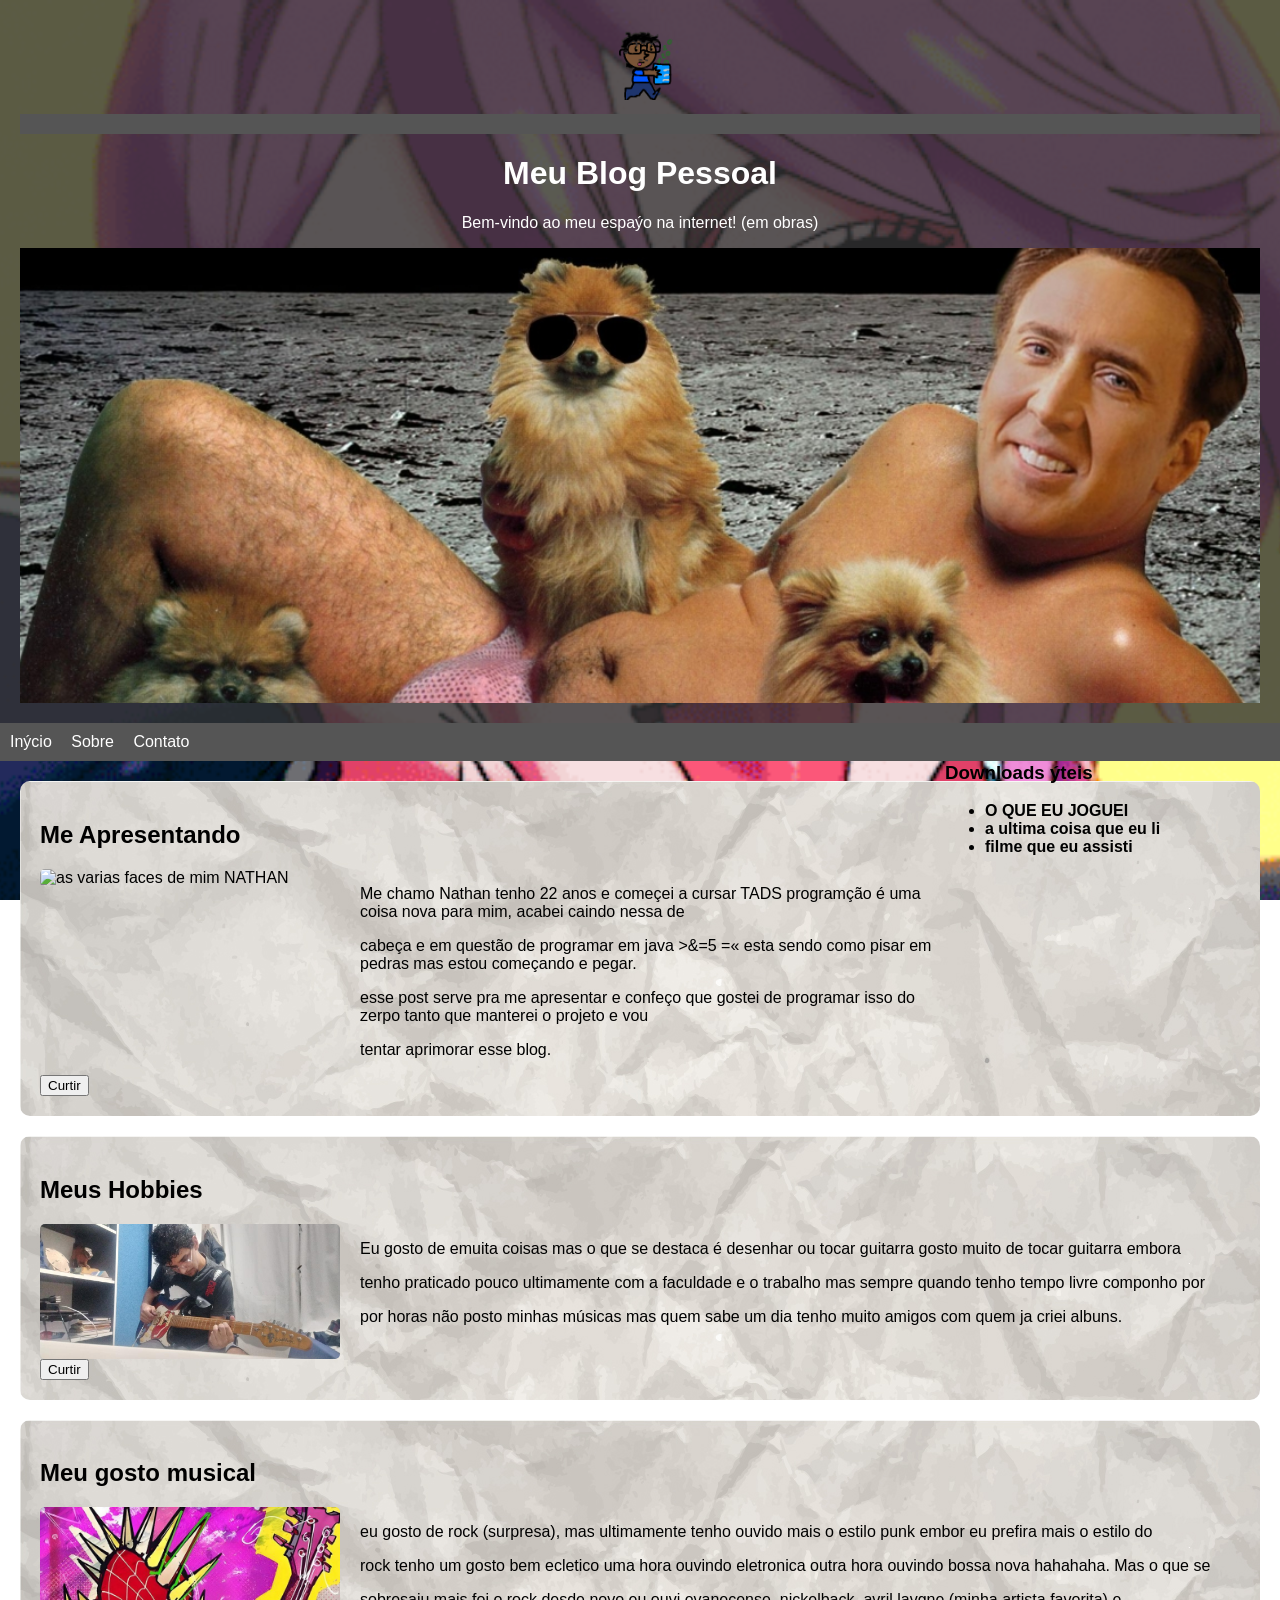
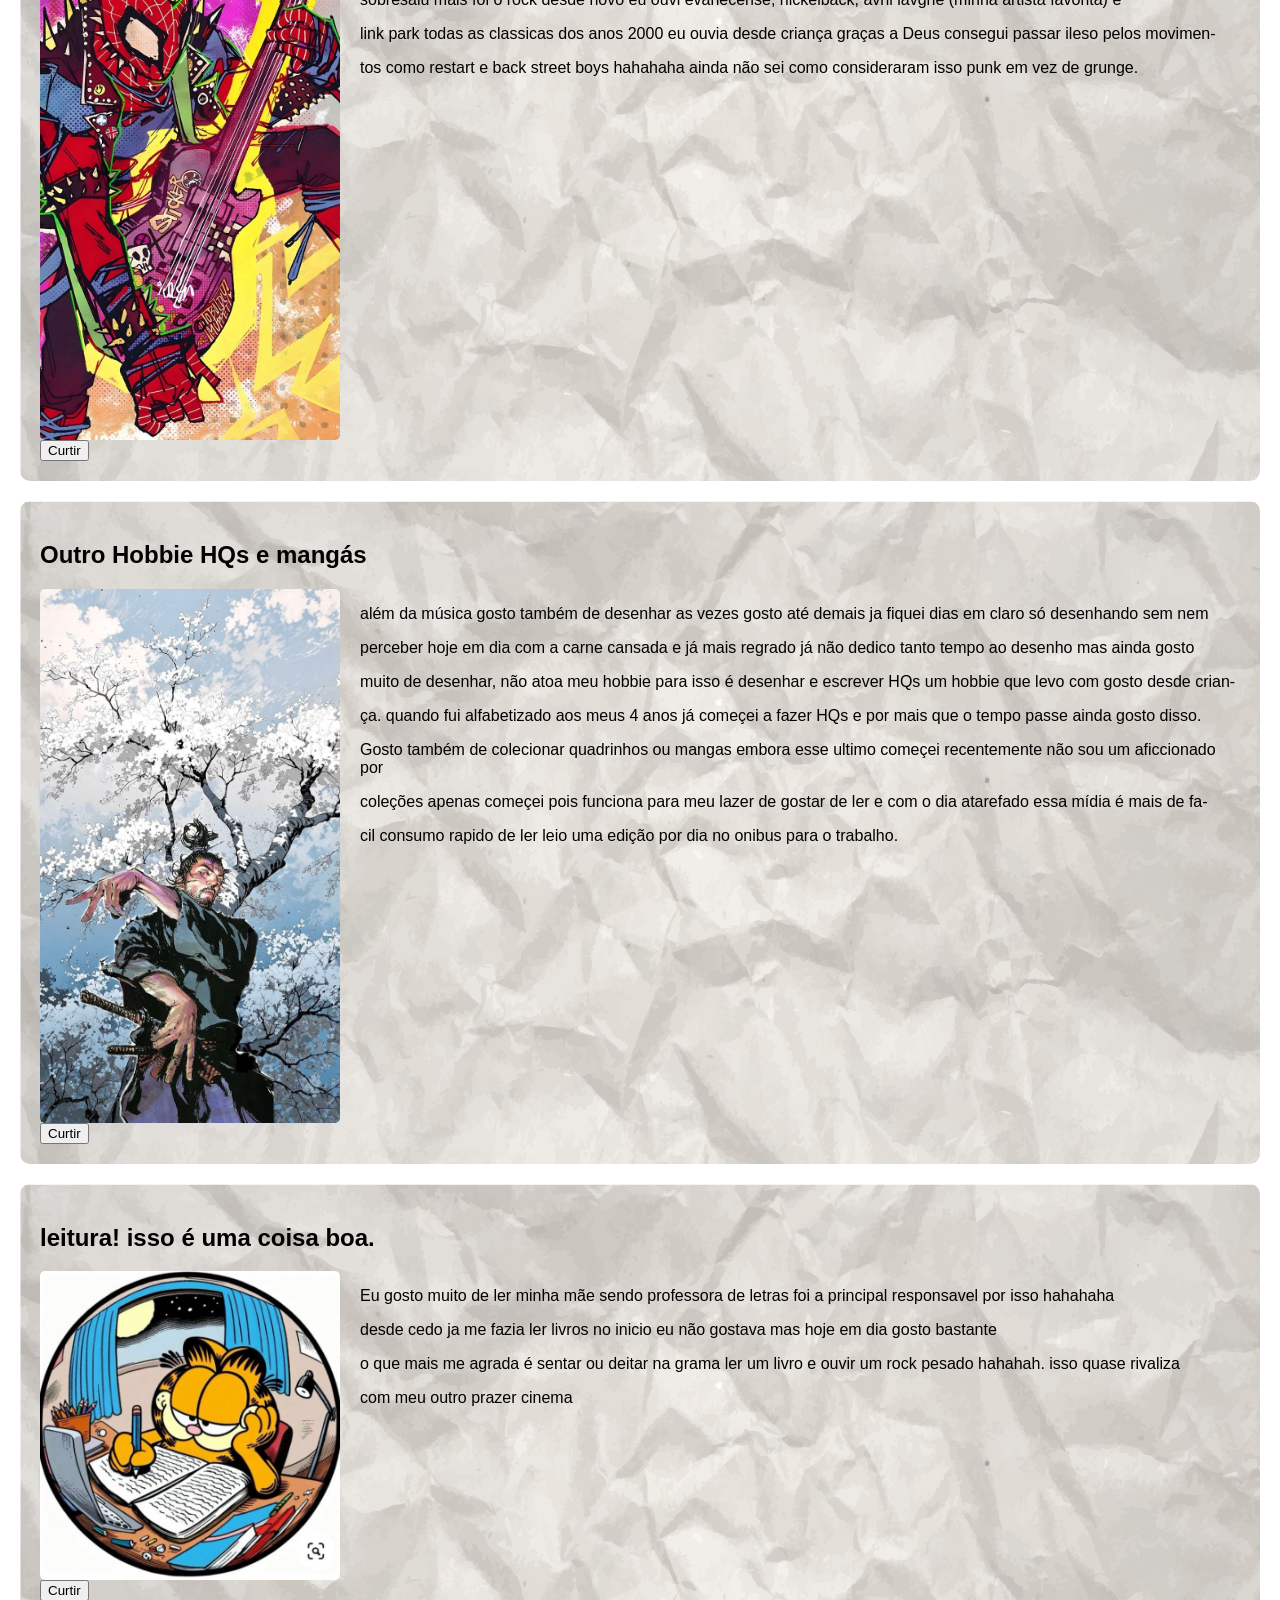
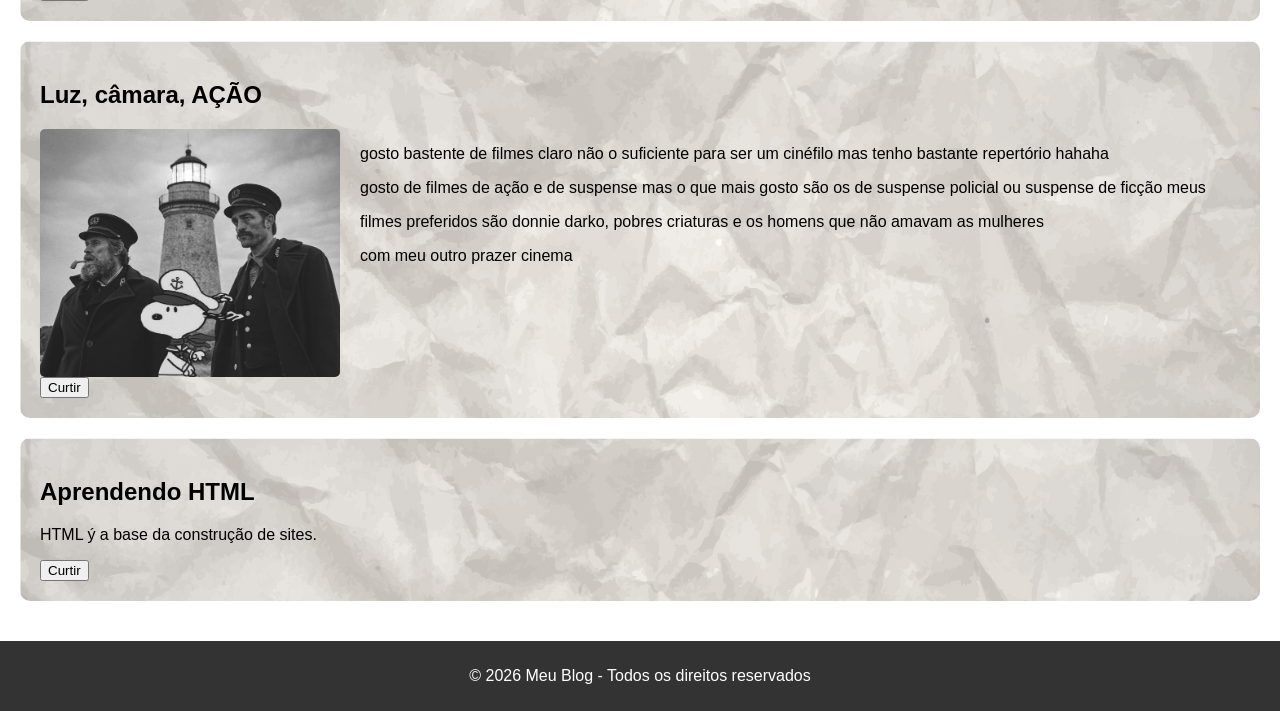
==== index.html @ ee76763b "Rename blog.html to index.html" ====
<!DOCTYPE html> <!-- Define que o documento ý HTML5 -->
<html lang="pt-BR"> <!-- Inicia o HTML e define o idioma como portuguýs do Brasil -->
<head> <!-- Inýcio da ýrea de configuraýýes da pýgina -->
    <meta charset="UTF-8"> <!-- Permite usar caracteres especiais como ý e acentos -->
    <meta name="viewport" content="width=device-width, initial-scale=1.0"> <!-- Torna o site responsivo em celulares -->
    <title>The RED queen</title> <!-- Define o týtulo que aparece na aba do navegador -->
    <link rel="stylesheet" href="style.css"> <!-- Conecta o arquivo CSS externo -->
</head> <!-- Fim da area de configurações -->
<body> <!-- Inýcio do conteýdo visivel da pýgina -->

<header> <!-- Cabeýalho do blog --> 

<div class="logo">
  <a href="blog.html"> <!-- o a serve como link ao clicar volta para home -->
  <img src="imagens_sabugo/logo.jpg" alt="logo do projeto"> <!-- 'img' carrega a imagem da logo (em andamento) e 'alt' descreve a imagem-->
  </a>
    </div>
  <nav>
    
     </nav>

  <h1>Meu Blog Pessoal</h1> <!-- Týtulo principal -->
    <p>Bem-vindo ao meu espaýo na internet! (em obras) </p> <!-- Subtýtulo -->

<picture>
 <source media="(max-width: 768px)" srcset="imagens_sabugo/Banner_mobile.jpg"> <!-- se a tela do aparelho for mýximo de 768 pixels sera uma banner-->
 <source media="(min-width: 769px)" srcset="imagens_sabugo/Banner_desktop.jpg"> <!-- se a tela for maior que 768 pixels sera outro banner-->
 <img src="imagens_sabugo/Banner_desktop.jpg" alt="Banner Principal"> <!-- quando nenhuma regra se aplicar esse banner ý o principal-->
  
</picture>

</header> <!-- Fim do cabeýalho -->

<nav> <!-- Menu de navegaýýo -->
    <a href="#">Inýcio</a> <!-- Link fictýcio para pýgina inicial -->
    <a href="#">Sobre</a> <!-- Link fictýcio sobre o autor -->
    <a href="#">Contato</a> <!-- Link fictýcio de contato -->


 <aside style="float: right; width: 25%; padding: 10px; background: rgbargba(255, 255, 255, 0.5)"> <!-- cria uma sidebar com links de download-->
 <h3>Downloads ýteis</h3><ul>
    <li><a href="LINK_DO_MEGA" target="_blank">O QUE EU JOGUEI</a></li> <!-- "_blank pra abrir o link numa nova guia sem sair do blog" -->
    
    <li><a href="LINK_DO_MEDIAFIRE" target="_blank">a ultima coisa que eu li</a></li> <!-- "<li>"define cada item idndividual da lista-->
    
    <li><a href="OUTRO_LINK" target="_blank">filme que eu assisti</a></li>
  </ul> <!-- Cria as bolinhas do lado dos links na lista -->

  </aside> <!-- fim da barra de links -->
  
</nav> <!-- Fim do menu -->

<main> <!-- Conteýdo principal -->

<article class="post">  <!-- Inýcio de uma postagem so que com <article> -->
    <h2>Me Apresentando</h2>  <!-- Týtulo da postagem -->
    
    <div class="conteudo-post">  <!-- achar conteudo externo -->
        <img src="imagens_sabugo/foto_escritor_de_livros.png" alt="as varias faces de mim NATHAN">  <!-- imagem designada e descrição -->
        
        <div class="texto-post">  <!-- artigo da postagem -->
            <p>Me chamo Nathan tenho 22 anos e começei a cursar TADS programção é uma coisa nova para mim, acabei caindo nessa de</p>
            <p>cabeça e em questão de programar em java >&=5
=« esta sendo como pisar em pedras mas estou começando e pegar.</p>
          <p>esse post serve pra me apresentar e confeço que gostei de programar isso do zerpo tanto que manterei o projeto e vou</p>
          <p> tentar aprimorar esse blog.</p>
        </div>
    </div>
    
    <button onclick="curtirPost()">Curtir</button><!-- Botýo que chama funýýo JavaScript -->
</article>  <!-- Fim da postagem -->


<article class="post">  <!-- Inýcio de uma postagem so que com <article> -->
    <h2>Meus Hobbies</h2>  <!-- Týtulo da postagem -->
    
    <div class="conteudo-post">  <!-- achar conteudo externo -->
        <img src="imagens_sabugo/santa _desafinacao.png" alt="tirando a ferrugem">  <!-- imagem designada e descrição -->
        
        <div class="texto-post">  <!-- artigo da postagem -->
            <p>Eu gosto de emuita coisas mas o que se destaca é desenhar ou tocar guitarra gosto muito de tocar guitarra embora </p>
            <p>tenho praticado pouco ultimamente com a faculdade e o trabalho mas sempre quando tenho tempo livre componho por </p>
          <p>por horas não posto minhas músicas mas quem sabe um dia tenho muito amigos com quem ja criei albuns. </p>
        </div>
    </div>
    
    <button onclick="curtirPost()">Curtir</button><!-- Botýo que chama funýýo JavaScript -->
</article>  <!-- Fim da postagem -->


<article class="post">  <!-- Inýcio de uma postagem so que com <article> -->
    <h2>Meu gosto musical</h2>  <!-- Týtulo da postagem -->
    
    <div class="conteudo-post">  <!-- achar conteudo externo -->
        <img src="imagens_sabugo/spider_punkrock.jpg" alt="roda punk">  <!-- imagem designada e descrição -->
        
        <div class="texto-post">  <!-- artigo da postagem -->
            <p>eu gosto de rock (surpresa), mas ultimamente tenho ouvido mais o estilo punk embor eu prefira mais o estilo do</p>
            <p>rock tenho um gosto bem ecletico uma hora ouvindo eletronica outra hora ouvindo bossa nova hahahaha. Mas o que se </p>
          <p>sobresaiu mais foi o rock desde novo eu ouvi evanecense, nickelback, avril lavgne (minha artista favorita) e </p>
          <p>link park todas as classicas dos anos 2000 eu ouvia desde criança graças a Deus consegui passar ileso pelos movimen-</p>
          <P>tos como restart e back street boys hahahaha ainda não sei como consideraram isso punk em vez de grunge.</P>
        </div>
    </div>
    
    <button onclick="curtirPost()">Curtir</button><!-- Botýo que chama funýýo JavaScript -->
</article>  <!-- Fim da postagem -->

<article class="post">  <!-- Inýcio de uma postagem so que com <article> -->
    <h2>Outro Hobbie HQs e mangás</h2>  <!-- Týtulo da postagem -->
    
    <div class="conteudo-post">  <!-- achar conteudo externo -->
        <img src="imagens_sabugo/manga.jpg" alt="não gosto desse manga mas ilustrou bem">  <!-- imagem designada e descrição -->
        
        <div class="texto-post">  <!-- artigo da postagem -->
            <p>além da música gosto também de desenhar as vezes gosto até demais ja fiquei dias em claro só desenhando sem nem </p>
            <p>perceber hoje em dia com a carne cansada e já mais regrado já não dedico tanto tempo ao desenho mas ainda gosto </p>
          <p>muito de desenhar, não atoa meu hobbie para isso é desenhar e escrever HQs um hobbie que levo com gosto desde crian-</p>
          <p>ça. quando fui alfabetizado aos meus 4 anos já começei a fazer HQs e por mais que o tempo passe ainda gosto disso.</p>
          <p> Gosto também de colecionar quadrinhos ou mangas embora esse ultimo começei recentemente não sou um aficcionado por</p>
          <p>coleções apenas começei pois funciona para meu lazer de gostar de ler e com o dia atarefado essa mídia é mais de fa-</p>
          <p>cil consumo rapido de ler leio uma edição por dia no onibus para o trabalho.</p>
        </div>
    </div>
    
    <button onclick="curtirPost()">Curtir</button><!-- Botýo que chama funýýo JavaScript -->
</article>  <!-- Fim da postagem -->


<article class="post">  <!-- Inýcio de uma postagem so que com <article> -->
    <h2>leitura! isso é uma coisa boa.</h2>  <!-- Týtulo da postagem -->
    
    <div class="conteudo-post">  <!-- achar conteudo externo -->
        <img src="imagens_sabugo/Garfield_estudo.jpg" alt="ler,ler,ler">  <!-- imagem designada e descrição -->
        
        <div class="texto-post">  <!-- artigo da postagem -->
            <p> Eu gosto muito de ler minha mãe sendo professora de letras foi a principal responsavel por isso hahahaha</p>
            <p>desde cedo ja me fazia ler livros no inicio eu não gostava mas hoje em dia gosto bastante</p>
          <p>o que mais me agrada é sentar ou deitar na grama ler um livro e ouvir um rock pesado hahahah. isso quase rivaliza</p>
          <p>com meu outro prazer cinema</p>
        </div>
    </div>
    
    <button onclick="curtirPost()">Curtir</button><!-- Botýo que chama funýýo JavaScript -->
</article>  <!-- Fim da postagem -->

<article class="post">  <!-- Inicio de uma postagem so que com <article> -->
    <h2>Luz, câmara, AÇÃO</h2>  <!-- Týtulo da postagem -->
    
    <div class="conteudo-post">  <!-- achar conteudo externo -->
        <img src="imagens_sabugo/farol_snoopy.jpg" alt="o farol com snoopy seria outro filme">  <!-- imagem designada e descrição -->
        
        <div class="texto-post">  <!-- artigo da postagem -->
            <p> gosto bastente de filmes claro não o suficiente para ser um cinéfilo mas tenho bastante repertório hahaha </p>
            <p>gosto de filmes de ação e de suspense mas o que mais gosto são os de suspense policial ou suspense de ficção meus </p>
          <p>filmes preferidos são donnie darko, pobres criaturas e os homens que não amavam as mulheres</p>
          <p>com meu outro prazer cinema</p>
        </div>
    </div>
    
    <button onclick="curtirPost()">Curtir</button><!-- Botýo que chama funýýo JavaScript -->
</article>  <!-- Fim da postagem -->








    <section class="post"> <!--postagem com section funciona igual ao article -->
        <h2>Aprendendo HTML</h2> <!-- Týtulo -->
        <p>HTML ý a base da construção de sites.</p> <!-- Texto -->
        <button onclick="curtirPost()">Curtir</button> <!-- Botýo -->
    </section> <!-- Fim -->

</main> <!-- Fim do conteýdo principal -->

<footer> <!-- Rodapý -->
    <p>© 2026 Meu Blog - Todos os direitos reservados</p> <!-- Texto do rodapý -->
</footer> <!-- Fim do rodapý -->

<script src="script.js"></script> <!-- Conecta o JavaScript externo -->
</body> <!-- Fim do conteýdo visývel -->
</html> <!-- Fim do documento HTML -->
---- style.css ----
/* Define estilo geral da p�gina */
body {
    font-family: Arial, sans-serif; /* Define a fonte do texto */
    margin: 0; /* Remove margens externas */
    background-image: url('imagens_sabugo/Background_4.gif'); /* Definia cor de fundo e agora indica onde esta o fundo  */
  background-attachment: fixed; /* mantem o fundo estatico enquanto desce pelas postagens*/ 
  background-size: cover; /* preenche todo o fundo */  
  background-position: center; /* centraliza tudo*/ 
  padding: 0; /* tira as margens padr�es*/ 
}

@media (max-width: 768px) {
    body {
        background-image: url('imagens_sabugo/Background_3.gif'); /*serve para trocar o fundo para o mobile */
    }
}



/* Estiliza o cabe�alho */
header {
    background-color:rgba(51, 51, 51, 0.8); /* Cor de fundo escura */
    color: white; /* Cor do texto */
    text-align: center; /* Centraliza texto */
    padding: 20px; /* Espa�amento interno */

}

/* Estiliza o menu */

  /* Estiliza a logo */
.logo img {
    height: 70px;
    width: auto;
    margin: 10px;
}

/* Estiliza o banner que est� no HTML (tag picture) */
picture img {
    width: 100%;
    height: auto;
    display: block;
}
/*define o tamanho da logo para nao ocupar todo o espa�o e do banner para ocupar a tela sem espa�os vagos */

nav {
    background-color: #555; /* Cor de fundo */
    padding: 10px; /* Espa�amento interno */
}

/* Estiliza links do menu */
nav a {
    color: white; /* Cor texto */
    margin-right: 15px; /* Espa�o entre links */
    text-decoration: none; /* Remove sublinhado */
}

/* Estiliza �rea principal */
main {
    padding: 20px; /* Espa�amento interno */
}

/* Estiliza cada postagem */
.post {
    padding: 20px;
    margin-bottom: 20px;
    border-radius: 10px;

/* Esta linha coloca a textura fixa e o !important vence o JavaScript */
    background-image: url('textura_post _4.jpg') !important;
  
    background-size: auto; /* Mant�m o tamanho original da textura para ela se repetir */
    background-repeat: repeat; /* Faz a textura cobrir todo o fundo do post */

  /* Garante que o post tenha fundo caso a imagem demore a carregar */
    background-color: rgba(255, 255, 255, 0.8);

}

/* Organiza a imagem e o texto lado a lado */
.conteudo-post {
    display: flex; /* Ativa o modo de colunas */
    align-items: flex-start; /* Alinha o topo da imagem com o topo do texto */
    gap: 20px; /* Cria um espa�o entre a imagem e o texto */
    flex-wrap: wrap; /* Se a tela for pequena (celular), o texto vai para baixo da foto */
}

/* Garante que a imagem n�o ocupe a tela toda */
.conteudo-post img {
    width: 100%;
    max-width: 300px; /* Define um tamanho m�ximo para a foto ao lado do texto */
    height: auto;
    border-radius: 5px;
}

/* Ajusta o texto para ocupar o resto do espa�o */
.texto-post {
    flex: 1; /* Faz o texto preencher o espa�o que sobrar */
    min-width: 250px; /* Evita que o texto fique muito espremido */
}


/* Estiliza rodap� */
footer {
    background-color: #333; /* Cor fundo */
    color: white; /* Cor texto */
    text-align: center; /* Centraliza */
    padding: 10px; /* Espa�amento */
}

/* Isso muda apenas os links que estao dentro do aside */
aside a {
    color: #000000; /* Coloque aqui a cor que voce quer (ex: preto) */
    text-decoration: none; /* Opcional: tira o sublinhado do link */
    font-weight: bold; /* Deixa o texto em negrito para destacar */
}

/* Isso muda a cor quando voce passa o mouse apenas nos links do aside */
aside a:hover {
    color: #555555; /* Cor cinza ao passar o mouse */
    text-decoration: underline; /* Coloca o sublinhado de volta ao passar o mouse */
}
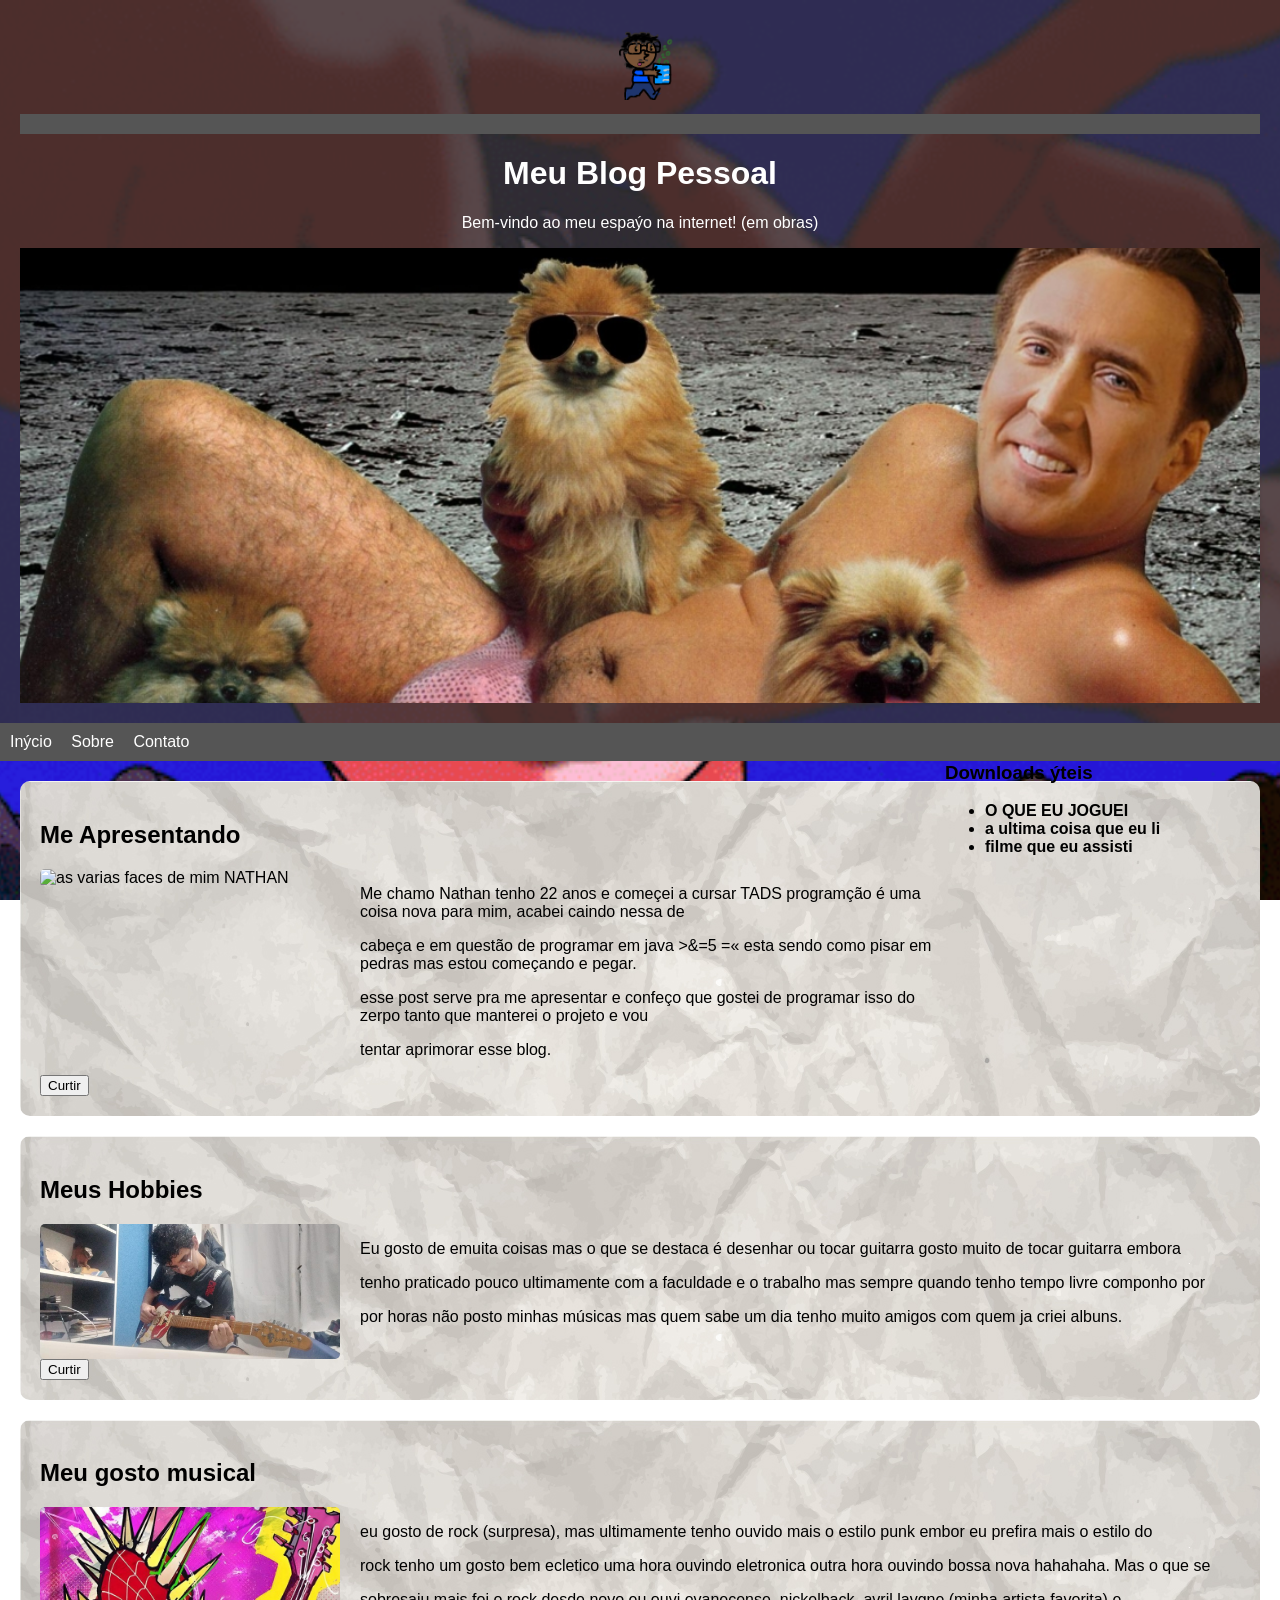
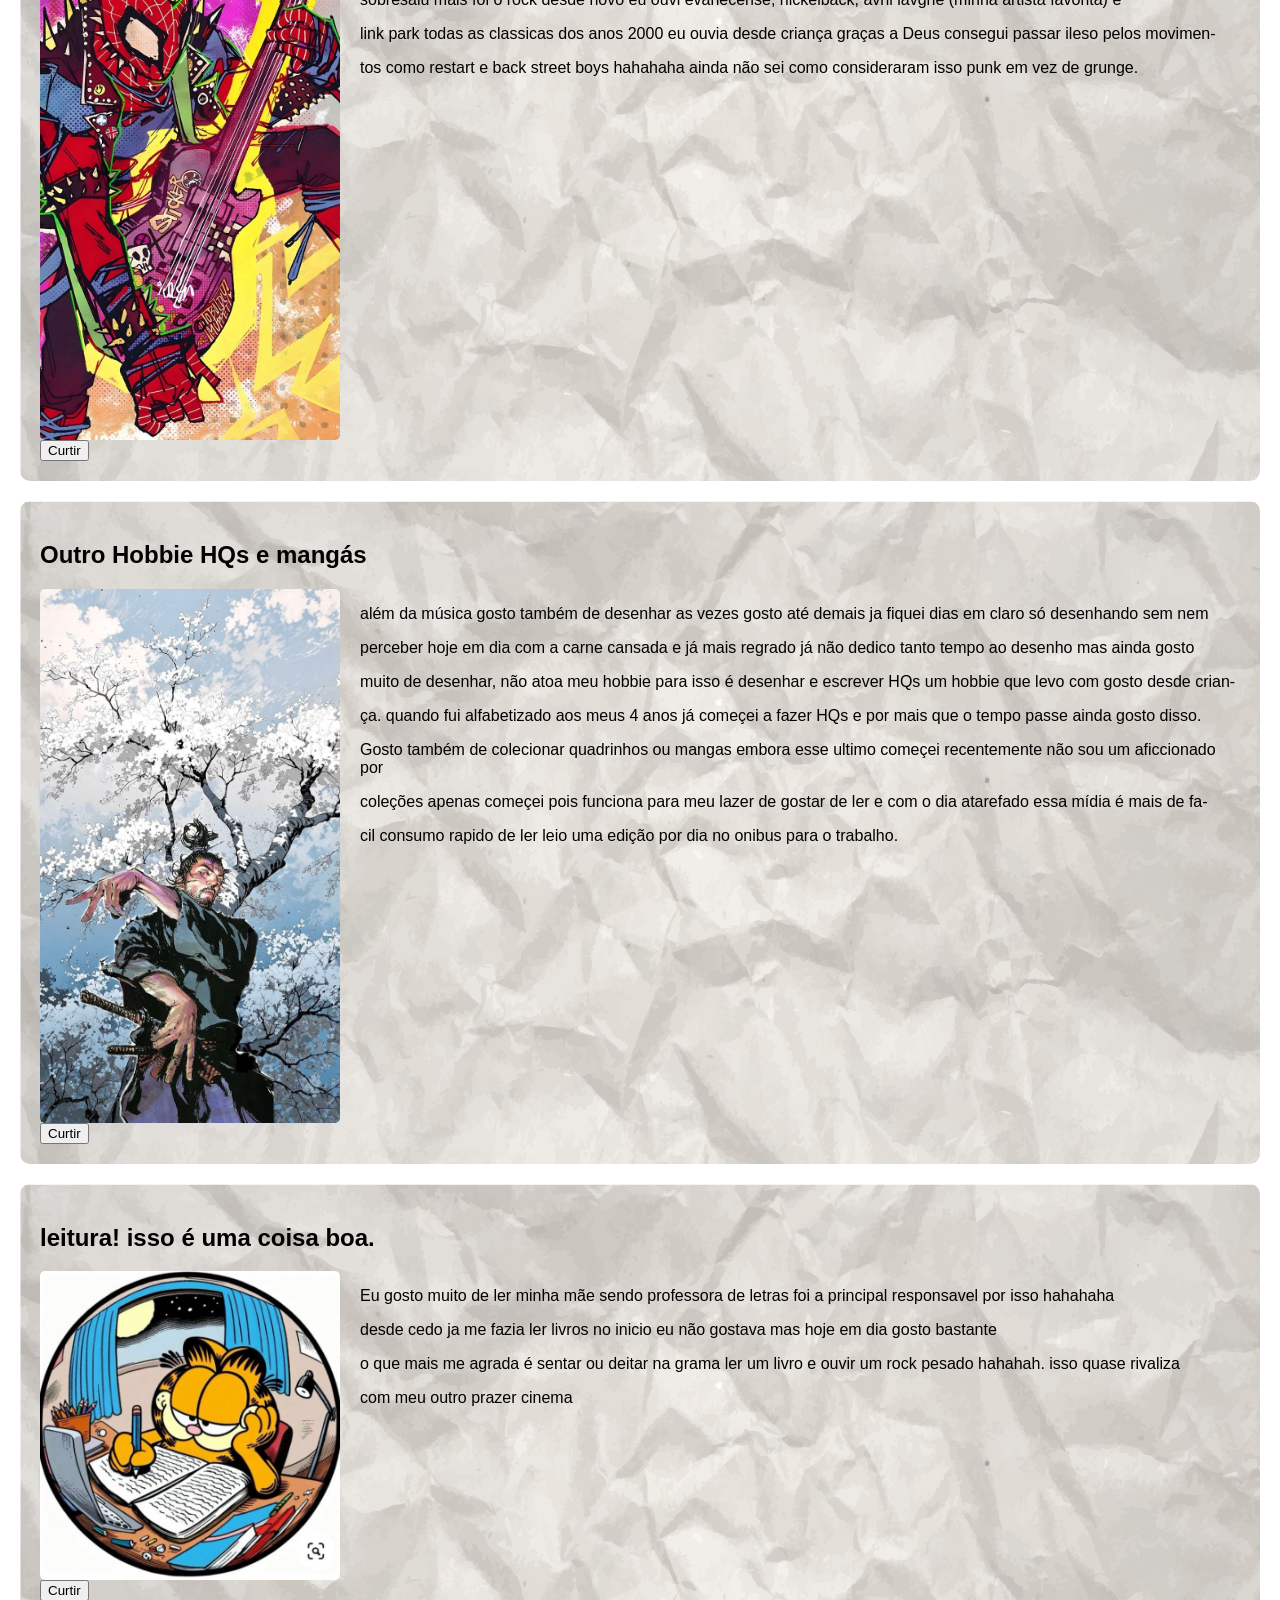
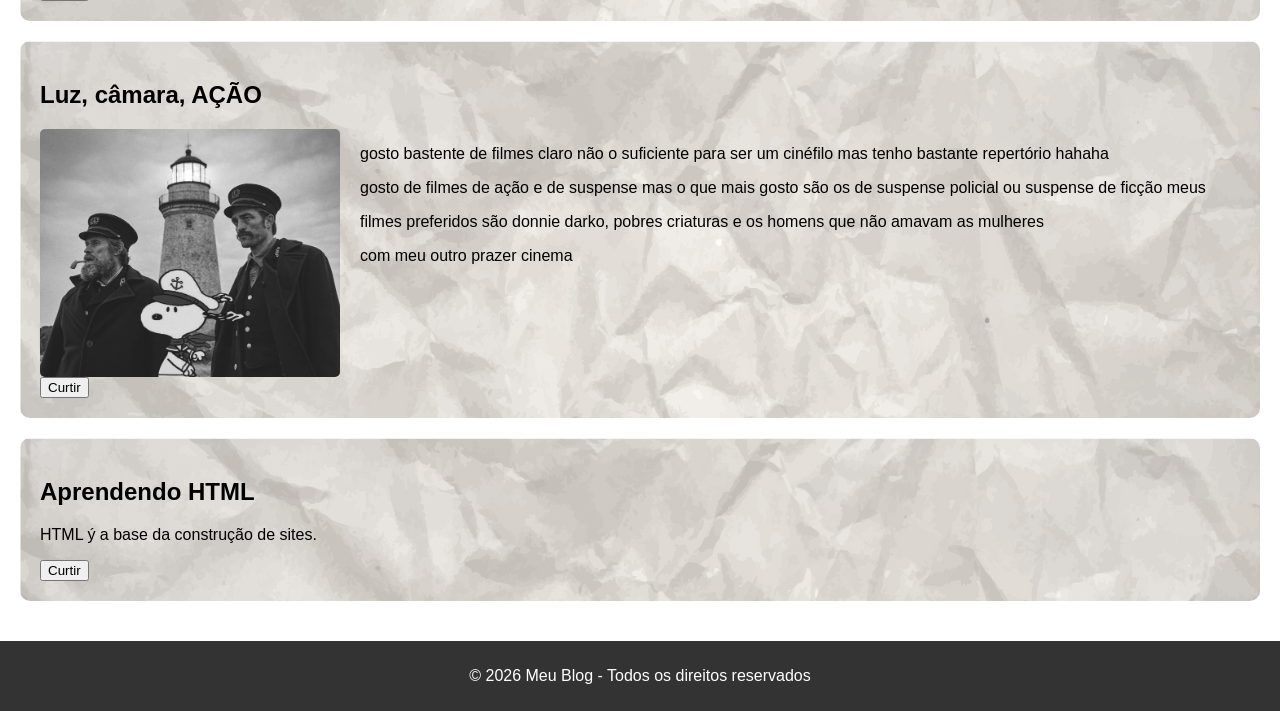
==== commit 93ba6344: "Add Google Fonts preconnect and stylesheet links" ====
--- a/index.html
+++ b/index.html
@@ -4,6 +4,11 @@
     <meta charset="UTF-8"> <!-- Permite usar caracteres especiais como ý e acentos -->
     <meta name="viewport" content="width=device-width, initial-scale=1.0"> <!-- Torna o site responsivo em celulares -->
     <title>The RED queen</title> <!-- Define o týtulo que aparece na aba do navegador -->
+
+    <link rel="preconnect" href="https://fonts.googleapis.com">
+    <link rel="preconnect" href="https://fonts.gstatic.com" crossorigin>
+    <link href="https://fonts.googleapis.com/css2?family=Comic+Relief:wght@400;700&display=swap" rel="stylesheet">
+    
     <link rel="stylesheet" href="style.css"> <!-- Conecta o arquivo CSS externo -->
 </head> <!-- Fim da area de configurações -->
 <body> <!-- Inýcio do conteýdo visivel da pýgina -->
